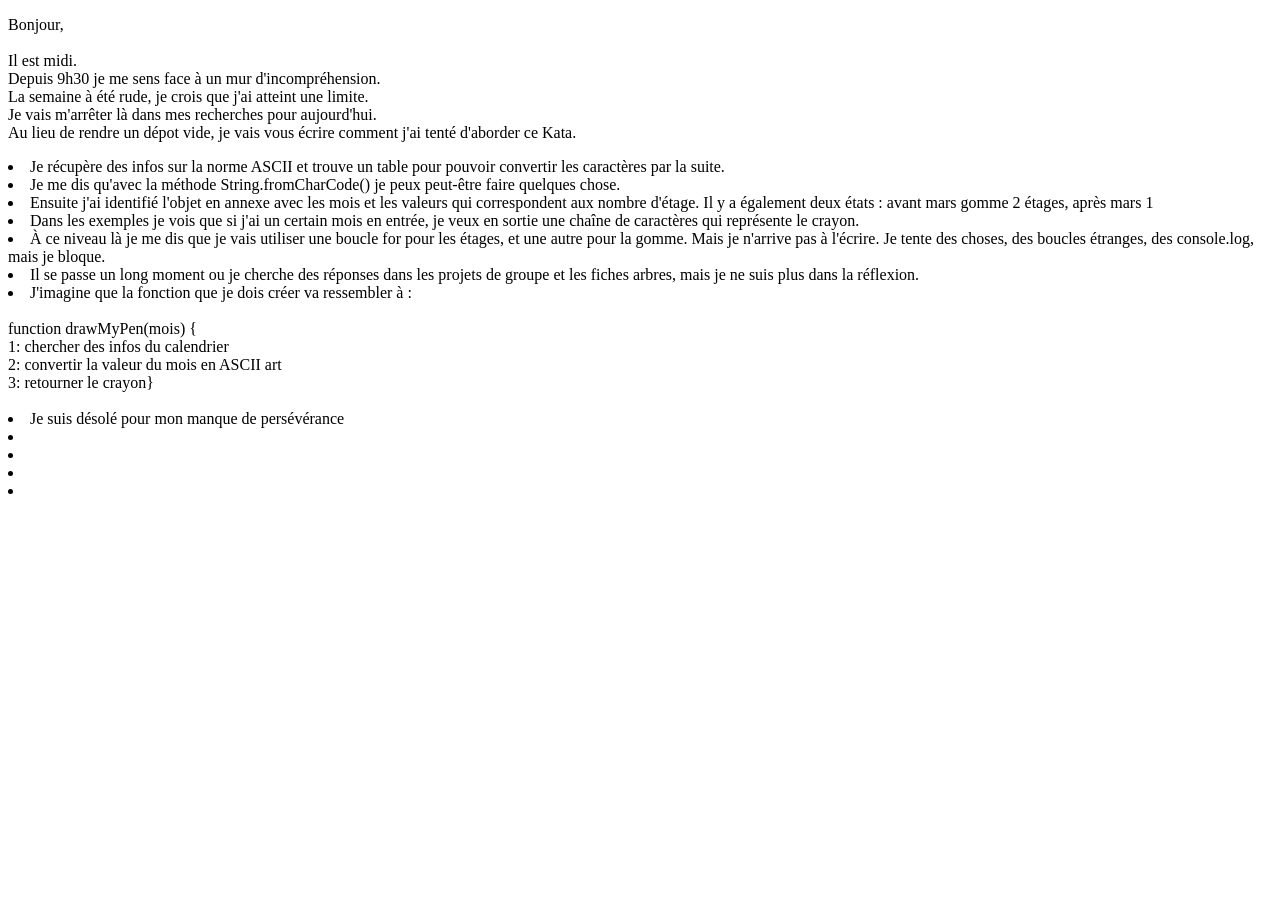
==== 03_ASCII_art_pen/index.html @ 680233b9 "feat(katas): add kata 3 ASCII art pen" ====
<!DOCTYPE html>
<html lang="en">
<head>
    <meta charset="UTF-8">
    <meta name="viewport" content="width=device-width, initial-scale=1.0">
    <title>Kata 03 - ASCII art pen</title>

    <script src="script.js"></script>
</head>
<body>
    <p>Bonjour, 
    <br> <br>
    Il est midi.<br>
    Depuis 9h30 je me sens face à un mur d'incompréhension.<br>
    La semaine à été rude, je crois que j'ai atteint une limite.<br>
    Je vais m'arrêter là dans mes recherches pour aujourd'hui.<br>
    Au lieu de rendre un dépot vide, je vais vous écrire comment j'ai tenté d'aborder ce Kata.<br>


    <li>Je récupère des infos sur la norme ASCII et trouve un table 
        pour pouvoir convertir les caractères par la suite.</li>
    <li>Je me dis qu'avec la méthode String.fromCharCode() je peux peut-être faire quelques chose.</li>
    <li>Ensuite j'ai identifié l'objet en annexe avec les mois et les valeurs qui correspondent aux nombre d'étage. 
        Il y a également deux états : avant mars gomme 2 étages, après mars 1</li>
    <li>Dans les exemples je vois que si j'ai un certain mois en entrée, je veux en sortie une chaîne de caractères
        qui représente le crayon.</li>
    <li>À ce niveau là je me dis que je vais utiliser une boucle for pour les étages, et une autre pour la gomme. 
        Mais je n'arrive pas à l'écrire. Je tente des choses, des boucles étranges, des console.log, mais je bloque.</li>
    <li>Il se passe un long moment ou je cherche des réponses dans les projets de groupe et les fiches arbres, 
        mais je ne suis plus dans la réflexion.</li>
    <li>J'imagine que la fonction que je dois créer va ressembler à :<br>
        <br>
    function drawMyPen(mois) {<br>
    1: chercher des infos du calendrier<br>
    2: convertir la valeur du mois en ASCII art<br>
    3: retourner le crayon}<br></li>
    <br>
    <li>Je suis désolé pour mon manque de persévérance</li>
    <li></li>
    <li></li>
    <li></li>
    <li></li>
   </p> 
</body>
</html>
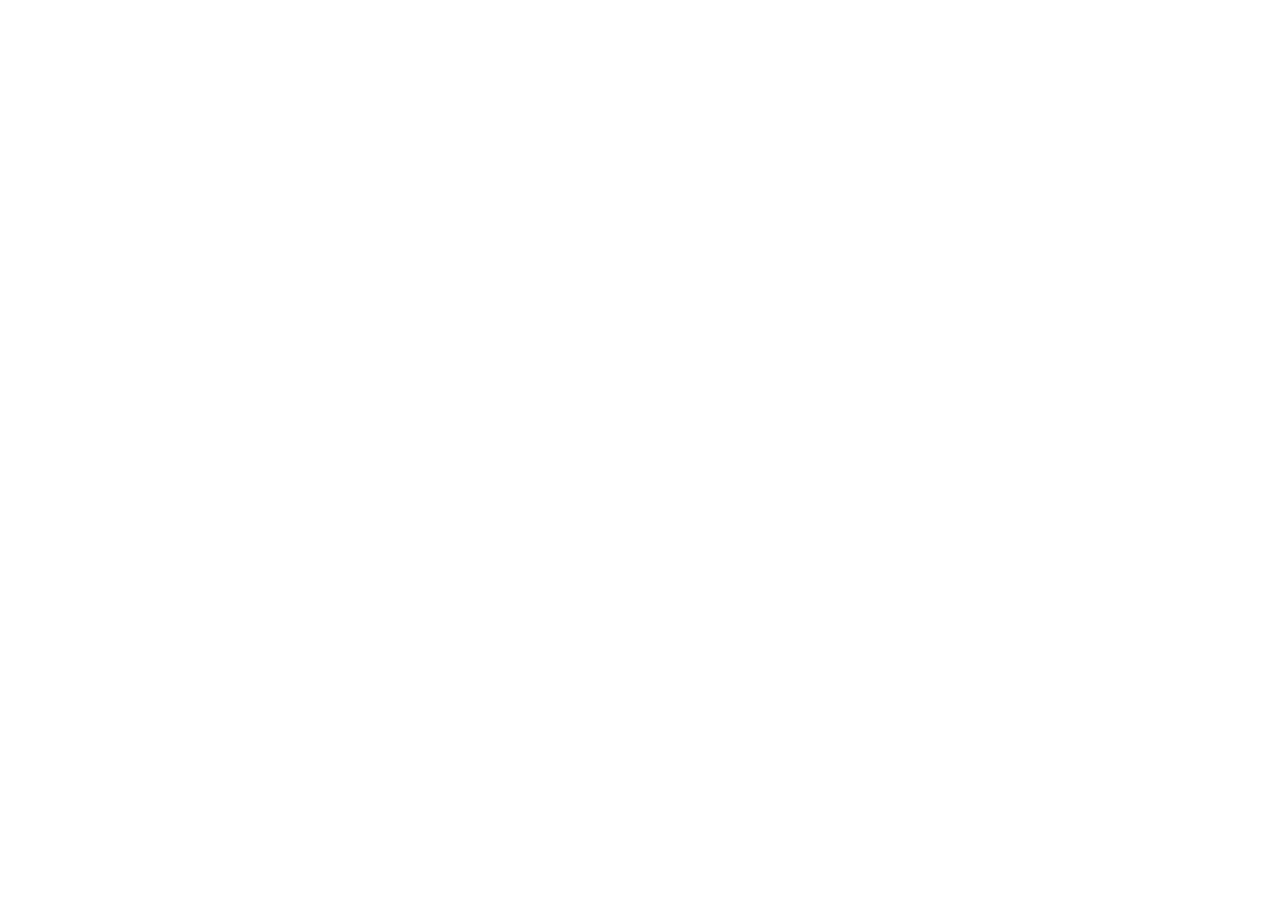
==== commit a0bd9933: "feat : kata #3 2nd try" ====
--- a/03_ASCII_art_pen/index.html
+++ b/03_ASCII_art_pen/index.html
@@ -8,38 +8,6 @@
     <script src="script.js"></script>
 </head>
 <body>
-    <p>Bonjour, 
-    <br> <br>
-    Il est midi.<br>
-    Depuis 9h30 je me sens face à un mur d'incompréhension.<br>
-    La semaine à été rude, je crois que j'ai atteint une limite.<br>
-    Je vais m'arrêter là dans mes recherches pour aujourd'hui.<br>
-    Au lieu de rendre un dépot vide, je vais vous écrire comment j'ai tenté d'aborder ce Kata.<br>
-
-
-    <li>Je récupère des infos sur la norme ASCII et trouve un table 
-        pour pouvoir convertir les caractères par la suite.</li>
-    <li>Je me dis qu'avec la méthode String.fromCharCode() je peux peut-être faire quelques chose.</li>
-    <li>Ensuite j'ai identifié l'objet en annexe avec les mois et les valeurs qui correspondent aux nombre d'étage. 
-        Il y a également deux états : avant mars gomme 2 étages, après mars 1</li>
-    <li>Dans les exemples je vois que si j'ai un certain mois en entrée, je veux en sortie une chaîne de caractères
-        qui représente le crayon.</li>
-    <li>À ce niveau là je me dis que je vais utiliser une boucle for pour les étages, et une autre pour la gomme. 
-        Mais je n'arrive pas à l'écrire. Je tente des choses, des boucles étranges, des console.log, mais je bloque.</li>
-    <li>Il se passe un long moment ou je cherche des réponses dans les projets de groupe et les fiches arbres, 
-        mais je ne suis plus dans la réflexion.</li>
-    <li>J'imagine que la fonction que je dois créer va ressembler à :<br>
-        <br>
-    function drawMyPen(mois) {<br>
-    1: chercher des infos du calendrier<br>
-    2: convertir la valeur du mois en ASCII art<br>
-    3: retourner le crayon}<br></li>
-    <br>
-    <li>Je suis désolé pour mon manque de persévérance</li>
-    <li></li>
-    <li></li>
-    <li></li>
-    <li></li>
-   </p> 
+    
 </body>
 </html>
